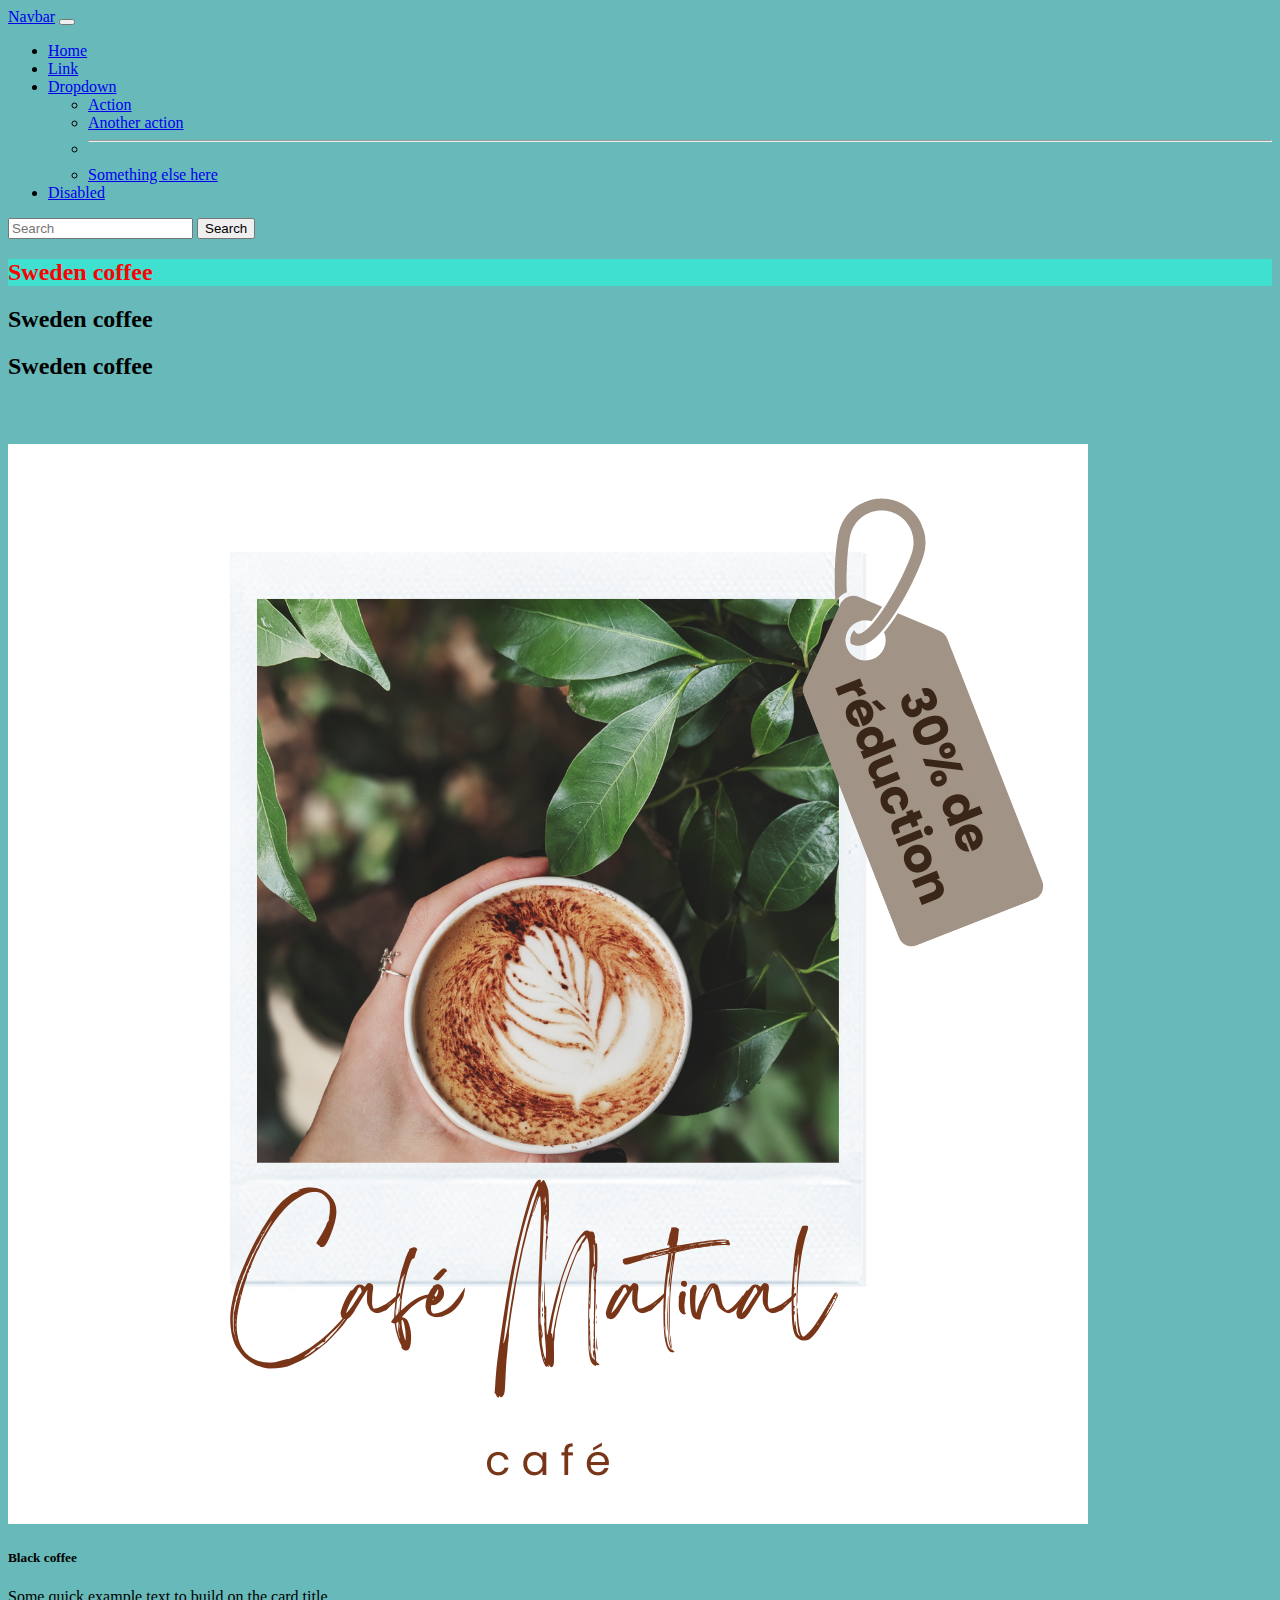
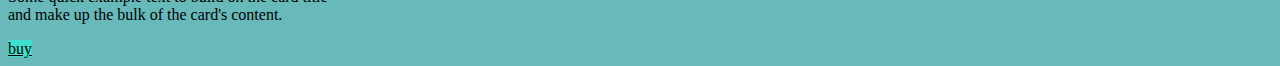
==== index.html @ 2db8b94b "added some examples of string search and arrays" ====
<!DOCTYPE html>
<html lang="en">

<head>
    <meta charset="UTF-8">
    <meta http-equiv="X-UA-Compatible" content="IE=edge">
    <meta name="viewport" content="width=device-width, initial-scale=1.0">
    <link href="https://cdn.jsdelivr.net/npm/bootstrap@5.2.1/dist/css/bootstrap.min.css" rel="stylesheet"
        integrity="sha384-iYQeCzEYFbKjA/T2uDLTpkwGzCiq6soy8tYaI1GyVh/UjpbCx/TYkiZhlZB6+fzT" crossorigin="anonymous">
    <link rel="stylesheet" href="./index.css">
    <title>JavaScript</title>
</head>

<body>
    <nav id="nav" class="navbar navbar-expand-lg navbar-light bg-light">
        <div class="container-fluid">
            <a class="navbar-brand" href="#">Navbar</a>
            <button class="navbar-toggler" type="button" data-bs-toggle="collapse"
                data-bs-target="#navbarSupportedContent" aria-controls="navbarSupportedContent" aria-expanded="false"
                aria-label="Toggle navigation">
                <span class="navbar-toggler-icon"></span>
            </button>
            <div class="collapse navbar-collapse" id="navbarSupportedContent">
                <ul class="navbar-nav me-auto mb-2 mb-lg-0">
                    <li class="nav-item">
                        <a class="nav-link active" aria-current="page" href="#">Home</a>
                    </li>
                    <li class="nav-item">
                        <a class="nav-link" href="#">Link</a>
                    </li>
                    <li class="nav-item dropdown">
                        <a class="nav-link dropdown-toggle" href="#" id="navbarDropdown" role="button"
                            data-bs-toggle="dropdown" aria-expanded="false">
                            Dropdown
                        </a>
                        <ul class="dropdown-menu" aria-labelledby="navbarDropdown">
                            <li><a class="dropdown-item" href="#">Action</a></li>
                            <li><a class="dropdown-item" href="#">Another action</a></li>
                            <li>
                                <hr class="dropdown-divider">
                            </li>
                            <li><a class="dropdown-item" href="#">Something else here</a></li>
                        </ul>
                    </li>
                    <li class="nav-item">
                        <a class="nav-link disabled" href="#" tabindex="-1" aria-disabled="true">Disabled</a>
                    </li>
                </ul>
                <form class="d-flex">
                    <input class="form-control me-2" type="search" placeholder="Search" aria-label="Search">
                    <button class="btn btn-outline-success" type="submit">Search</button>
                </form>
            </div>
        </div>
    </nav>
    <h2 class="title">Sweden coffee</h2>
    <h2 class="title">Sweden coffee</h2>
    <h2 class="title">Sweden coffee</h2>
    <div class="card container">
        <img src="./images/rose.png" class="card-img-top" alt="...">
        <div class="card-body">
            <h5 class="card-title">Black coffee</h5>
            <p class="card-text">Some quick example text to build on the card title and make up the bulk of the card's
                content.</p>
            <a id="buy" href="#" class="btn btn-primary">buy</a>
        </div>
    </div>


    <script src="./main.js"></script>
</body>

</html>
---- index.css ----
body{
    background-color: rgb(104, 185, 185);
}
.card {
    width: 20rem;
    margin-top: 4rem;
}
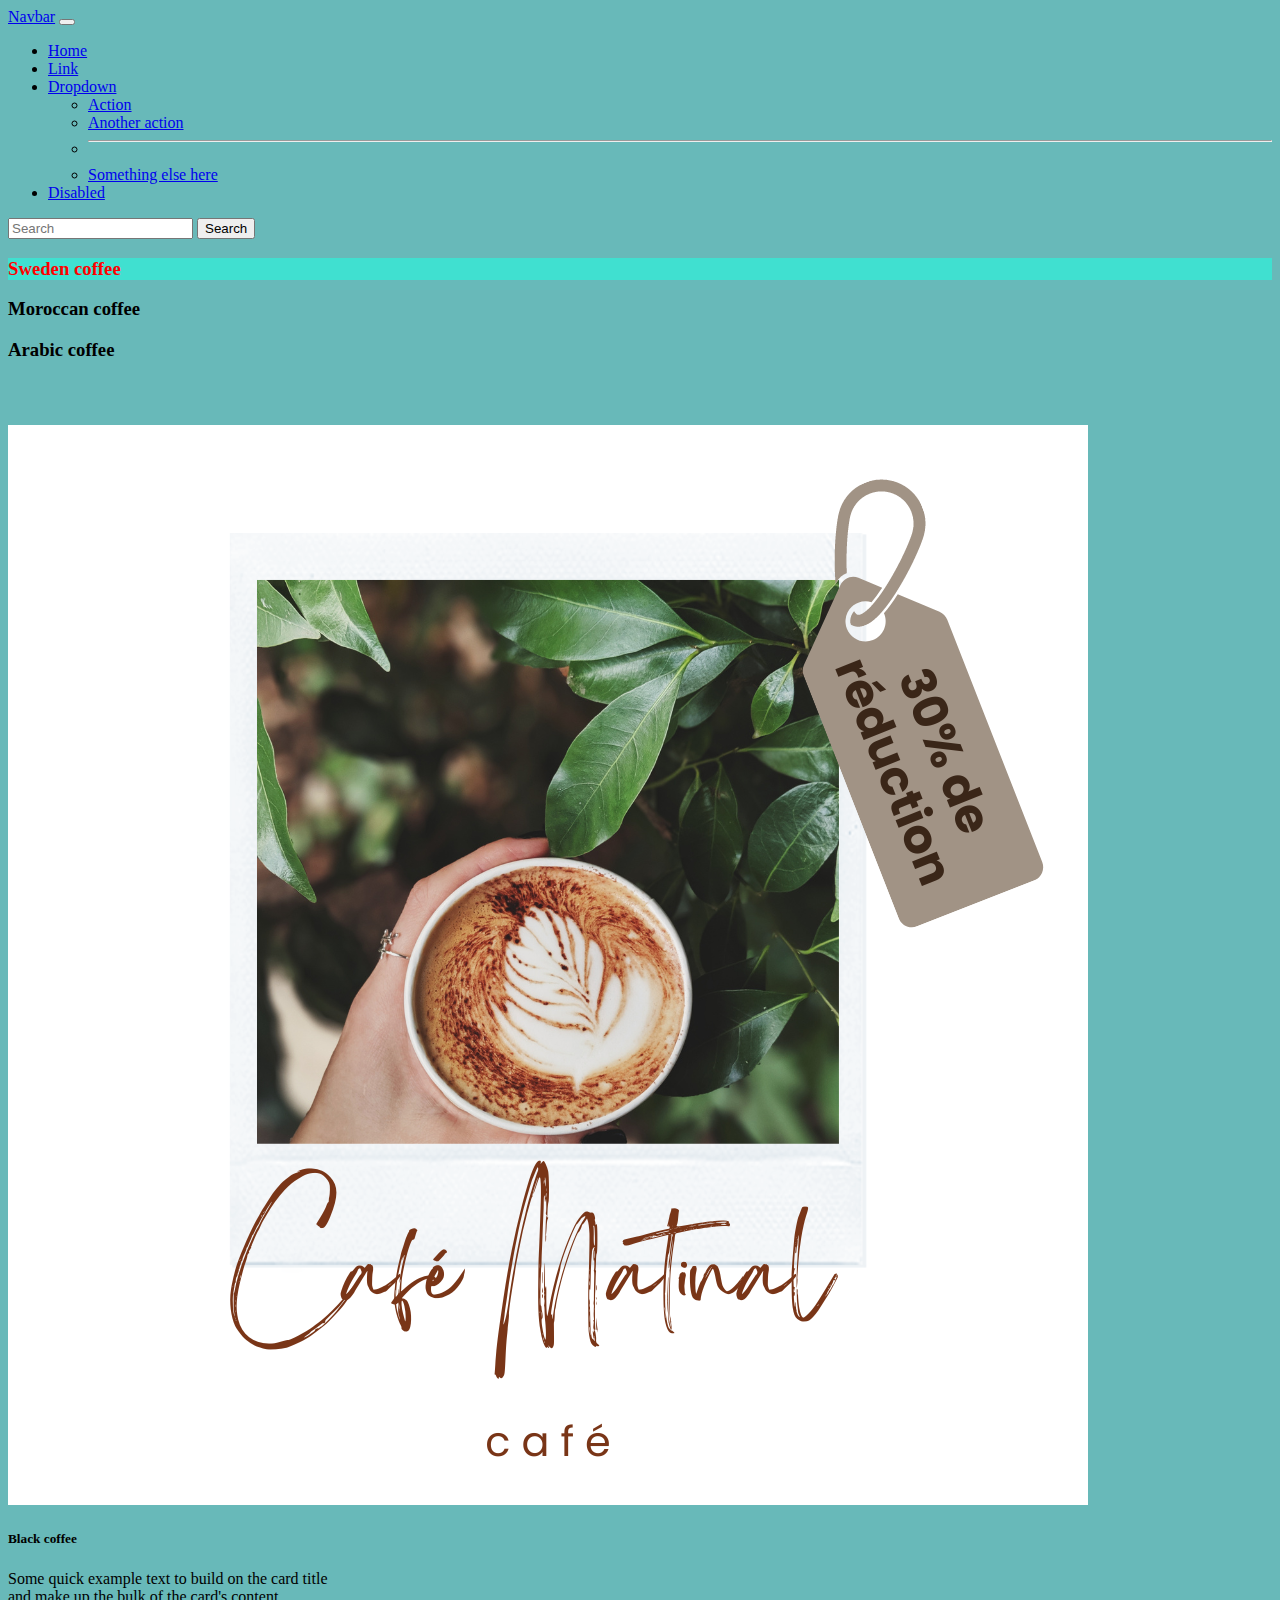
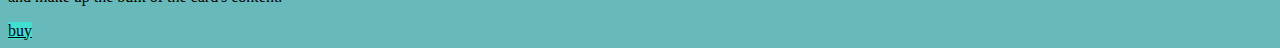
==== commit 141e6d18: "learning Dom&function" ====
--- a/index.html
+++ b/index.html
@@ -53,11 +53,13 @@
             </div>
         </div>
     </nav>
-    <h2 class="title">Sweden coffee</h2>
-    <h2 class="title">Sweden coffee</h2>
-    <h2 class="title">Sweden coffee</h2>
+    <div id="mydiv">
+    </div>
+    <h3 class="title" id="special">Sweden coffee</h3>
+    <h3 class="title">Moroccan coffee</h3>
+    <h3 class="title">Arabic coffee</h3>
     <div class="card container">
-        <img src="./images/rose.png" class="card-img-top" alt="...">
+        <img id="pic" src="./images/rose.png" class="card-img-top" alt="picture">
         <div class="card-body">
             <h5 class="card-title">Black coffee</h5>
             <p class="card-text">Some quick example text to build on the card title and make up the bulk of the card's
@@ -65,9 +67,10 @@
             <a id="buy" href="#" class="btn btn-primary">buy</a>
         </div>
     </div>
+    <div></div>
 
 
-    <script src="./main.js"></script>
-</body>
+    <script src="./main.js" alt="pic"></script>
+</body> 
 
 </html>